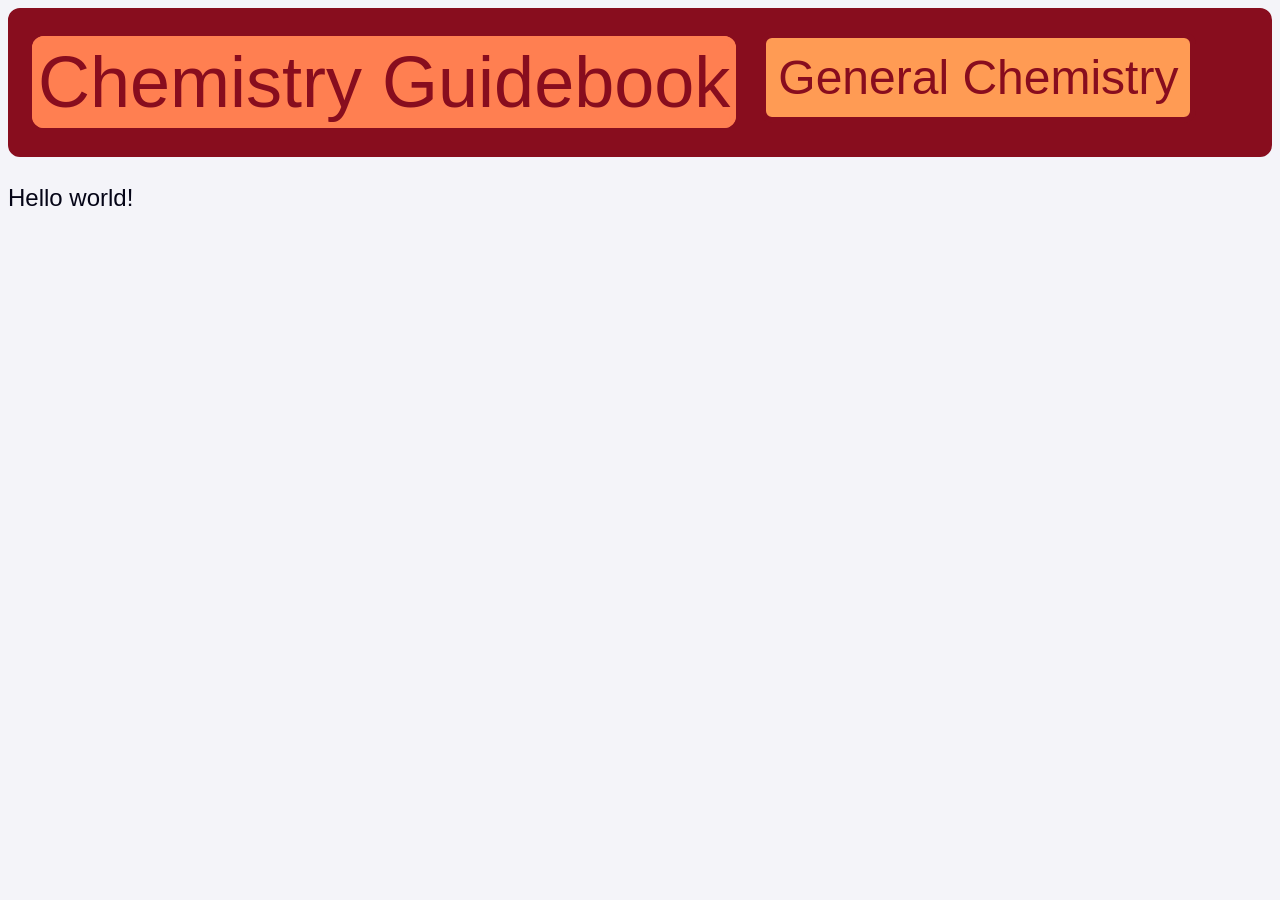
==== docs/index.html @ d88e124b "initial commit" ====
<!doctype html>
<html class="no-js" lang="">

<head>
  <meta charset="utf-8">
  <meta name="viewport" content="width=device-width, initial-scale=1">
  <title></title>
  <link rel="stylesheet" href="css/style.css">
  <meta name="description" content="">

  <script src="css/navigation-1.1/tabsets.js"></script>

  <meta name="theme-color" content="#fafafa">

  <script src="https://code.jquery.com/jquery-1.10.2.js"></script>

</head>

<body>

  <!--Navigation bar-->
  <div id="nav-placeholder">

  </div>

  <script>
    $(function(){
      $("#nav-placeholder").load("navigation.html");
    });
  </script>
  <!--end of Navigation bar-->

  <!-- Add your docs or application content here -->
  <p>Hello world!</p>

</body>

</html>
---- docs/css/style.css ----
:root {
  --primary: #880D1E;
  --secondary: #FF7F51;
  --tertiary: #FF9B54;
  --black: #050517;
  --white: #F4F4F9;
  --titles: "Impact", sans-serif;
}

html {
  background-color: var(--white);
  color: var(--black);
  font-size: 1.5rem;
  line-height: 1.4;
  font-family: "Optima",sans-serif;
}

/*
 * Remove text-shadow in selection highlight:
 * https://twitter.com/miketaylr/status/12228805301
 *
 * Customize the background color to match your design.
 */

::-moz-selection {
  background: #b3d4fc;
  text-shadow: none;
}

::selection {
  background: #b3d4fc;
  text-shadow: none;
}

/*
 * A better looking default horizontal rule
 */

hr {
  display: block;
  height: 1px;
  border: 0;
  border-top: 1px solid var(--white);
  margin: 1em 0;
  padding: 0;
}

/*
 * Remove the gap between audio, canvas, iframes,
 * images, videos and the bottom of their containers:
 * https://github.com/h5bp/html5-boilerplate/issues/440
 */

audio,
canvas,
iframe,
img,
svg,
video {
  vertical-align: middle;
}

/*
 * Remove default fieldset styles.
 */

fieldset {
  border: 0;
  margin: 0;
  padding: 0;
}

/*
 * Allow only vertical resizing of textareas.
 */

textarea {
  resize: vertical;
}

/* ==========================================================================
   Author's custom styles
   ========================================================================== */

/* ==========================================================================
   Helper classes
   ========================================================================== */

/*
 * Hide visually and from screen readers
 */

.hidden,
[hidden] {
  display: none !important;
}

/*
 * Hide only visually, but have it available for screen readers:
 * https://snook.ca/archives/html_and_css/hiding-content-for-accessibility
 *
 * 1. For long content, line feeds are not interpreted as spaces and small width
 *    causes content to wrap 1 word per line:
 *    https://medium.com/@jessebeach/beware-smushed-off-screen-accessible-text-5952a4c2cbfe
 */

.visually-hidden {
  border: 0;
  clip: rect(0, 0, 0, 0);
  height: 1px;
  margin: -1px;
  overflow: hidden;
  padding: 0;
  position: absolute;
  white-space: nowrap;
  width: 1px;
  /* 1 */
}

/*
 * Extends the .visually-hidden class to allow the element
 * to be focusable when navigated to via the keyboard:
 * https://www.drupal.org/node/897638
 */

.visually-hidden.focusable:active,
.visually-hidden.focusable:focus {
  clip: auto;
  height: auto;
  margin: 0;
  overflow: visible;
  position: static;
  white-space: inherit;
  width: auto;
}

/*
 * Hide visually and from screen readers, but maintain layout
 */

.invisible {
  visibility: hidden;
}

/*
 * Clearfix: contain floats
 *
 * The use of `table` rather than `block` is only necessary if using
 * `::before` to contain the top-margins of child elements.
 */

.clearfix::before,
.clearfix::after {
  content: "";
  display: table;
}

.clearfix::after {
  clear: both;
}

/* ==========================================================================
   EXAMPLE Media Queries for Responsive Design.
   These examples override the primary ('mobile first') styles.
   Modify as content requires.
   ========================================================================== */

@media only screen and (min-width: 35em) {
  /* Style adjustments for viewports that meet the condition */
}

@media print,
  (-webkit-min-device-pixel-ratio: 1.25),
  (min-resolution: 1.25dppx),
  (min-resolution: 120dpi) {
  /* Style adjustments for high resolution devices */
}

/* ==========================================================================
   Print styles.
   Inlined to avoid the additional HTTP request:
   https://www.phpied.com/delay-loading-your-print-css/
   ========================================================================== */

@media print {
  *,
  *::before,
  *::after {
    background: #fff !important;
    color: #000 !important;
    /* Black prints faster */
    box-shadow: none !important;
    text-shadow: none !important;
  }

  a,
  a:visited {
    text-decoration: underline;
  }

  a[href]::after {
    content: " (" attr(href) ")";
  }

  abbr[title]::after {
    content: " (" attr(title) ")";
  }

  /*
   * Don't show links that are fragment identifiers,
   * or use the `javascript:` pseudo protocol
   */
  a[href^="#"]::after,
  a[href^="javascript:"]::after {
    content: "";
  }

  pre {
    white-space: pre-wrap !important;
  }

  pre,
  blockquote {
    border: 1px solid var(--white);
    page-break-inside: avoid;
  }

  tr,
  img {
    page-break-inside: avoid;
  }

  p,
  h2,
  h3 {
    orphans: 3;
    widows: 3;
  }

  h2,
  h3 {
    page-break-after: avoid;
  }
}

.navbar {
  background-color: var(--primary);
  color: var(--white);
  display: flex;
  border: 0.5rem solid var(--primary);
  border-radius: 0.5rem;
  font-family: var(--titles);
}

.nav-link {
  font-size: 2rem;
  border: none;
  cursor: pointer;
  justify-content: left;
  font-family: var(--titles);
}

#navbutton-home {
  background-color: var(--secondary);
  border: 0.25rem solid var(--secondary);
  border-radius: 0.5rem;
  font-size: 3rem;
  text-decoration: none;
  color: var(--primary);
}

.nav-item {
  padding: 0.5rem;
  float: left;
}

.dropbtn.class {
  background-color: var(--tertiary);
  color: var(--primary);
  font-size: 2rem;
  padding: 0.5rem;
  border: 0.25rem solid var(--primary);
  border-radius: 0.5rem;
  cursor: pointer;
  font-family: var(--titles);
}

.dropdown-content {
  display: none;
  flex-direction: column;
  text-align: center;
}

.dropbtn.topic {
  background-color: var(--tertiary);
  color: var(--primary);
  font-size: 1.25rem;
  padding: 0.5rem;
  border: 0.25rem solid var(--primary);
  border-radius: 0.5rem;
  cursor: pointer;
  font-family: var(--titles);
}

.dropdown-content a{
  background-color: var(--tertiary);
  color: var(--primary);
  font-size: 1rem;
  padding: 0.5rem;
  border: 0.05rem solid var(--primary);
  border-radius: 0.5rem;
  cursor: pointer;
  text-decoration: none;
}

.dropdown-content a:hover {background-color: var(--white);}

.dropdown.class:hover .dropdown-content.topic {
  display: flex;
}

.dropdown.topic:hover .dropdown-content.page {
  display: flex;
}

.dropdown.class:hover .dropbtn.class {
  background-color: var(--white);
}

.dropdown.topic:hover .dropbtn.topic {
  background-color: var(--white);
}
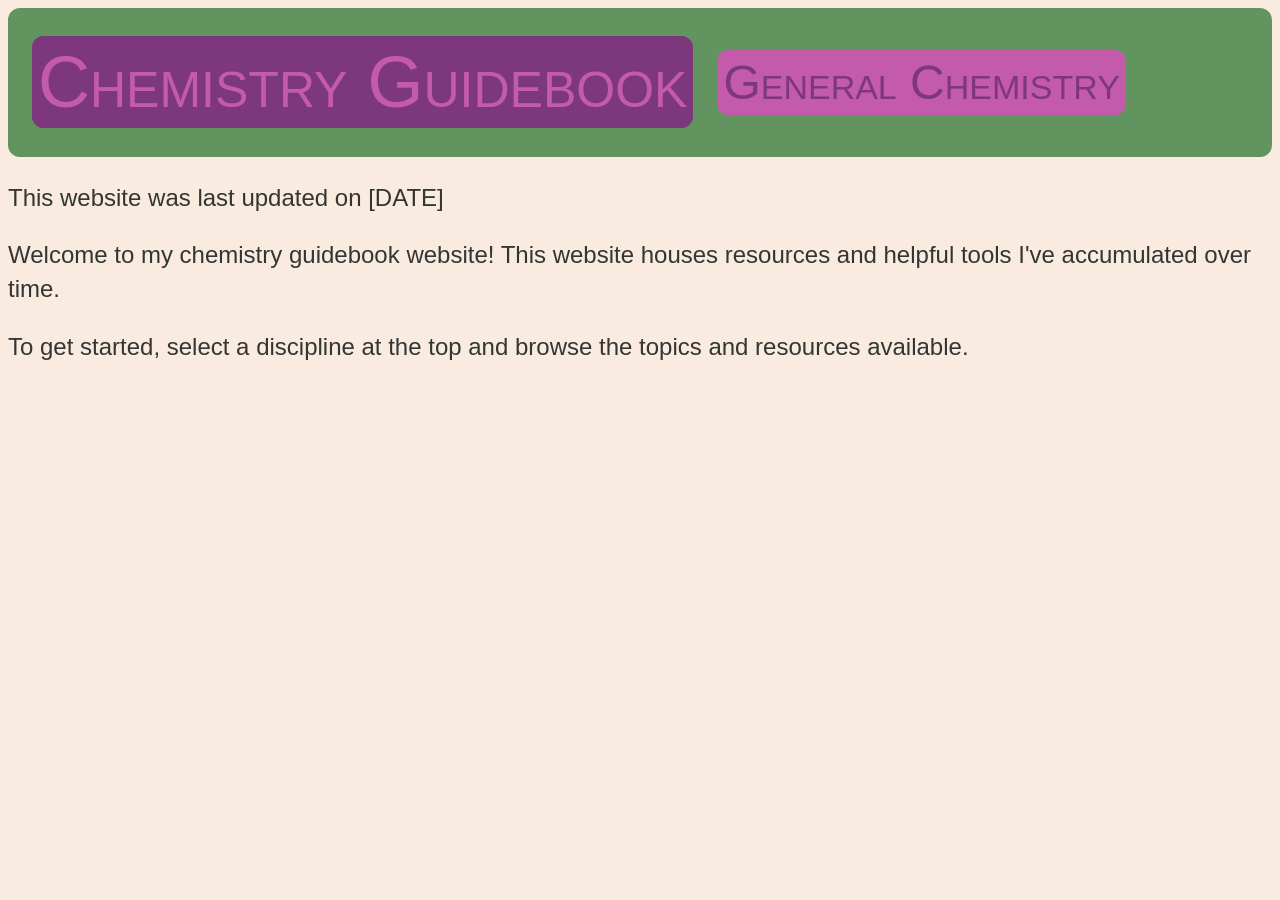
==== commit 948b5363: "navbar adjustments" ====
--- a/docs/index.html
+++ b/docs/index.html
@@ -5,10 +5,10 @@
   <meta charset="utf-8">
   <meta name="viewport" content="width=device-width, initial-scale=1">
   <title></title>
-  <link rel="stylesheet" href="css/style.css">
+  <link rel="stylesheet" href="/docs/css/style.css">
   <meta name="description" content="">
 
-  <script src="css/navigation-1.1/tabsets.js"></script>
+  <script src="/docs/css/navigation-1.1/tabsets.js"></script>
 
   <meta name="theme-color" content="#fafafa">
 
@@ -25,13 +25,15 @@
 
   <script>
     $(function(){
-      $("#nav-placeholder").load("navigation.html");
+      $("#nav-placeholder").load("/docs/navigation.html");
     });
   </script>
   <!--end of Navigation bar-->
 
   <!-- Add your docs or application content here -->
-  <p>Hello world!</p>
+  <p>This website was last updated on [DATE]</p>
+  <p>Welcome to my chemistry guidebook website! This website houses resources and helpful tools I've accumulated over time.</p>
+  <p>To get started, select a discipline at the top and browse the topics and resources available.</p>
 
 </body>
 
--- a/docs/css/style.css
+++ b/docs/css/style.css
@@ -1,9 +1,9 @@
 :root {
-  --primary: #880D1E;
-  --secondary: #FF7F51;
-  --tertiary: #FF9B54;
-  --black: #050517;
-  --white: #F4F4F9;
+  --primary: #7D387D;
+  --secondary: #C45BAA;
+  --tertiary: #629460;
+  --black: #343633;
+  --white: #F9EBE0;
   --titles: "Impact", sans-serif;
 }
 
@@ -244,89 +244,42 @@
 }
 
 .navbar {
-  background-color: var(--primary);
+  background-color: var(--tertiary);
   color: var(--white);
   display: flex;
-  border: 0.5rem solid var(--primary);
+  flex-direction: row;
+  align-items: center;
+  border: 0.5rem solid var(--tertiary);
   border-radius: 0.5rem;
-  font-family: var(--titles);
 }
 
 .nav-link {
-  font-size: 2rem;
   border: none;
   cursor: pointer;
-  justify-content: left;
+}
+
+.nav-item #navbutton-home {
+  background-color: var(--primary);
+  border: 0.25rem solid var(--primary);
+  border-radius: 0.5rem;
+  font-size: 3rem;
+  text-decoration: none;
+  color: var(--secondary);
   font-family: var(--titles);
-}
-
-#navbutton-home {
+  font-variant: small-caps;
+}
+
+.nav-item {
+  padding: 0.5rem;
+}
+
+.nav-item a {
   background-color: var(--secondary);
   border: 0.25rem solid var(--secondary);
   border-radius: 0.5rem;
-  font-size: 3rem;
+  font-size: 2rem;
   text-decoration: none;
   color: var(--primary);
-}
-
-.nav-item {
-  padding: 0.5rem;
-  float: left;
-}
-
-.dropbtn.class {
-  background-color: var(--tertiary);
-  color: var(--primary);
-  font-size: 2rem;
-  padding: 0.5rem;
-  border: 0.25rem solid var(--primary);
-  border-radius: 0.5rem;
-  cursor: pointer;
   font-family: var(--titles);
-}
-
-.dropdown-content {
-  display: none;
-  flex-direction: column;
-  text-align: center;
-}
-
-.dropbtn.topic {
-  background-color: var(--tertiary);
-  color: var(--primary);
-  font-size: 1.25rem;
-  padding: 0.5rem;
-  border: 0.25rem solid var(--primary);
-  border-radius: 0.5rem;
-  cursor: pointer;
-  font-family: var(--titles);
-}
-
-.dropdown-content a{
-  background-color: var(--tertiary);
-  color: var(--primary);
-  font-size: 1rem;
-  padding: 0.5rem;
-  border: 0.05rem solid var(--primary);
-  border-radius: 0.5rem;
-  cursor: pointer;
-  text-decoration: none;
-}
-
-.dropdown-content a:hover {background-color: var(--white);}
-
-.dropdown.class:hover .dropdown-content.topic {
-  display: flex;
-}
-
-.dropdown.topic:hover .dropdown-content.page {
-  display: flex;
-}
-
-.dropdown.class:hover .dropbtn.class {
-  background-color: var(--white);
-}
-
-.dropdown.topic:hover .dropbtn.topic {
-  background-color: var(--white);
-}
+  font-variant: small-caps;
+}
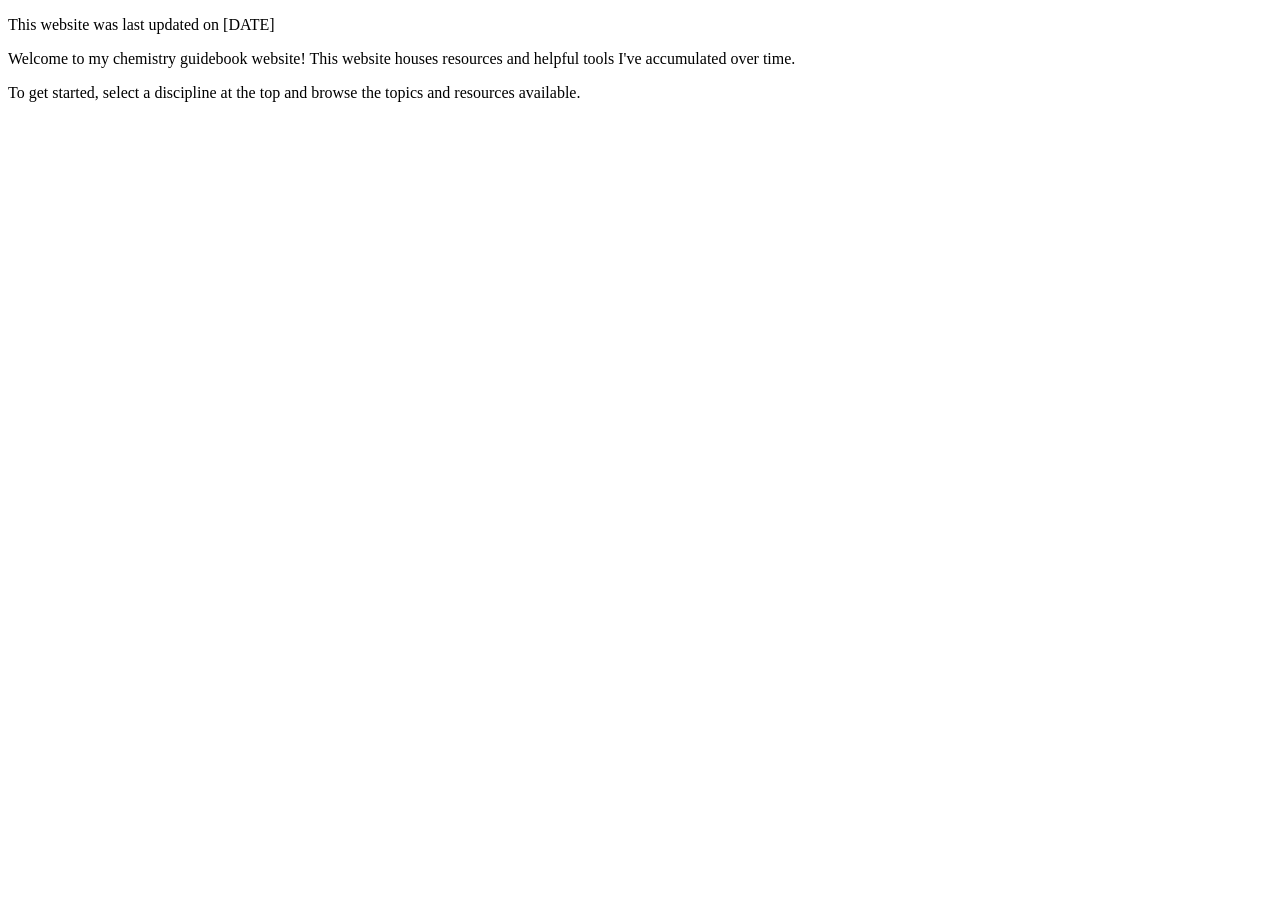
==== commit 510f1c52: "fixed doc references for navbar" ====
--- a/docs/index.html
+++ b/docs/index.html
@@ -5,10 +5,10 @@
   <meta charset="utf-8">
   <meta name="viewport" content="width=device-width, initial-scale=1">
   <title></title>
-  <link rel="stylesheet" href="/docs/css/style.css">
+  <link rel="stylesheet" href="/chemistry-resources/docs/css/style.css">
   <meta name="description" content="">
 
-  <script src="/docs/css/navigation-1.1/tabsets.js"></script>
+  <script src="/chemistry-resources/docs/css/navigation-1.1/tabsets.js"></script>
 
   <meta name="theme-color" content="#fafafa">
 
@@ -25,7 +25,7 @@
 
   <script>
     $(function(){
-      $("#nav-placeholder").load("/docs/navigation.html");
+      $("#nav-placeholder").load("/chemistry-resources/docs/navigation.html");
     });
   </script>
   <!--end of Navigation bar-->
